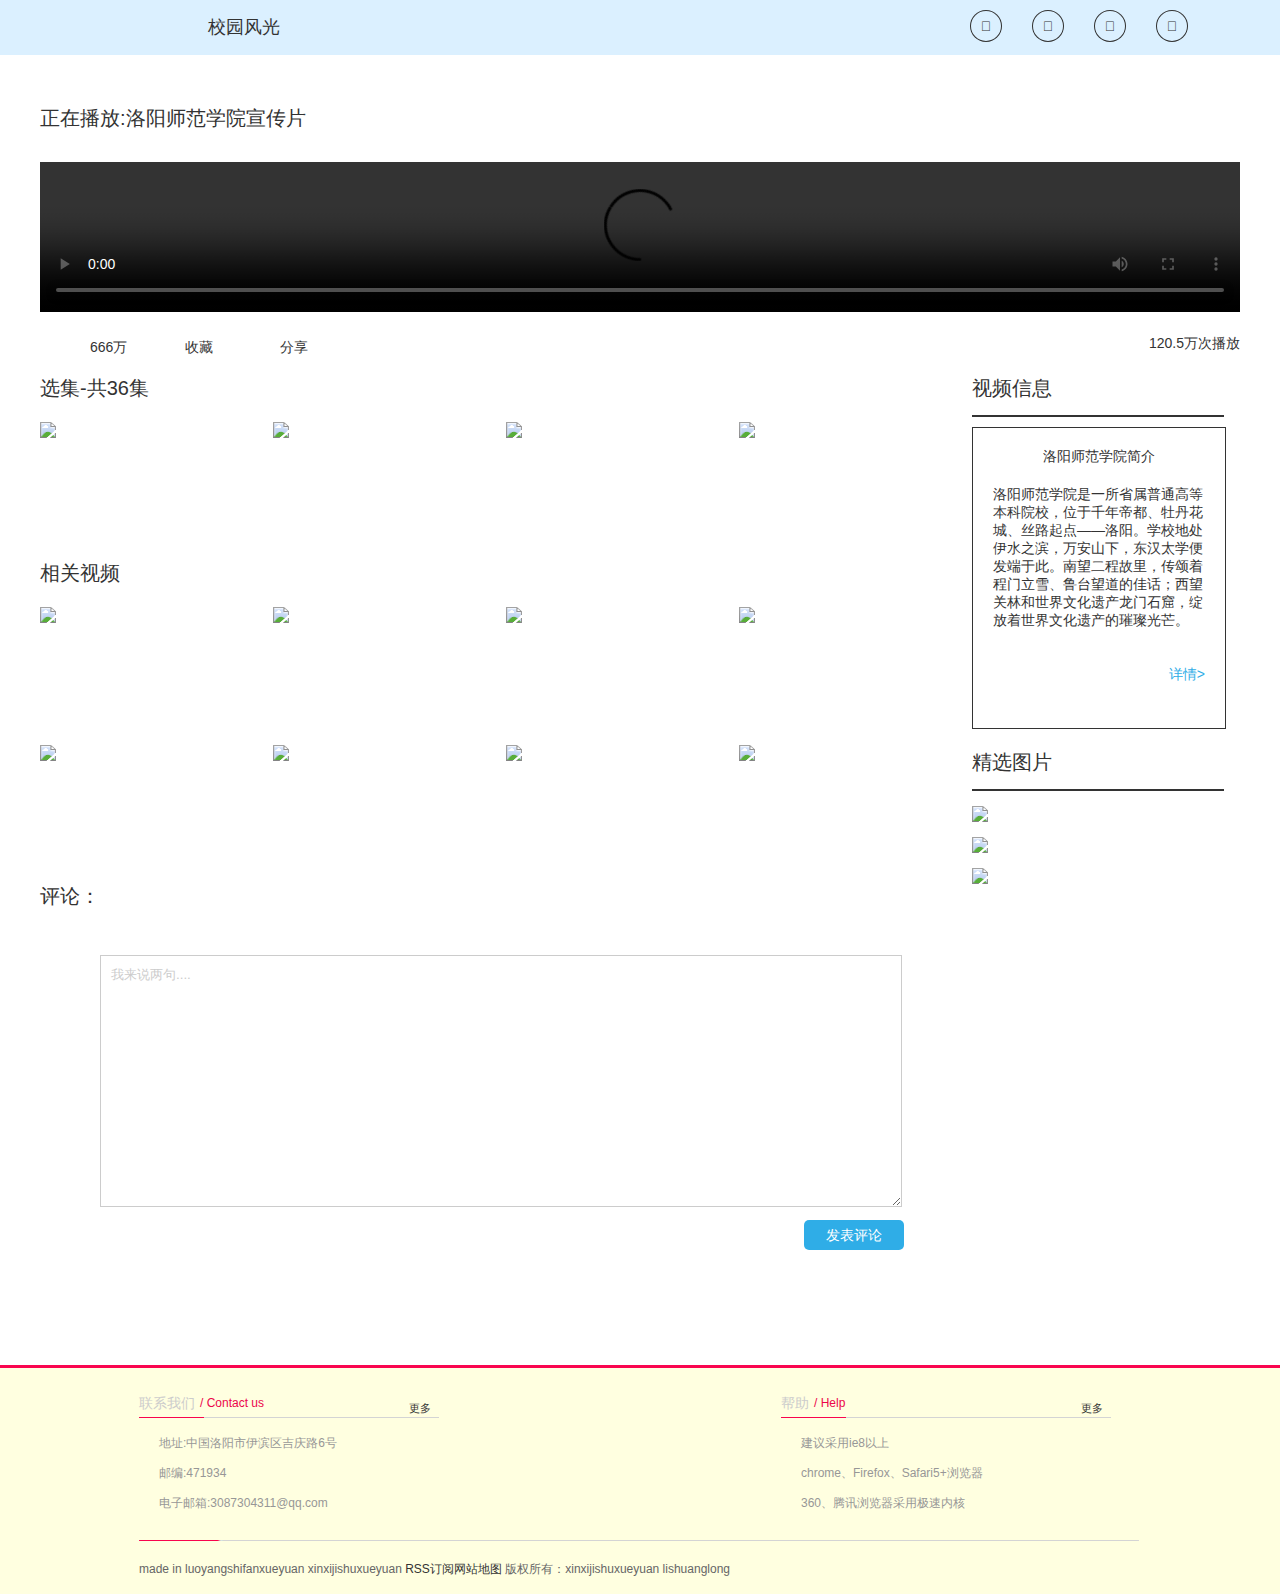
==== 校园风光.html @ c2f906f6 "Add files via upload" ====
<!doctype html>
<html>
<head>
<meta charset="utf-8">
<title>校园风光</title>
<link rel="stylesheet" type="text/css" href="Css/base.css">	
<link rel="stylesheet" type="text/css" href="Css/page.css">
<link rel="stylesheet" type="text/css" href="Css/校园风光.css">
</head>
<body>
<!--nav begin-->
<nav>
	<div class="nav_in">
		<ul>
			<li><a href="#"></a></li>		
			<li><a href="#">校园风光</a></li>
		</ul>
		<ol>
			<li>&#xe65e;</li>
			<li>&#xe608;</li>
			<li>&#xf012a;</li>
			<li>&#xe68e;</li>
		</ol>
	</div>
</nav>
<!--nav end-->
<!--content begin-->
<div class="content">
	<p>&nbsp</p>
	<p>正在播放:洛阳师范学院宣传片</p>
	<video src="video/洛师宣传片.mp4" controls></video>
	<a href="#">666万</a>
	<a href="#">收藏</a>
	<a href="#">分享</a>
	<h3>120.5万次播放</h3>
</div>
<div class="list">
	<div class="left">
		<div><p>选集-共36集</p>
		<a href="#"><img class="findIn" src="images/f1-1.jpg" ></a>
		<a href="#"><img src="images/f2-2.jpg" ></a>
		<a href="#"><img src="images/f3-3.jpg" ></a>
		<a href="#"><img src="images/f4-4.jpg" ></a></div>
		<p>相关视频</p>
		<div><a href="#"><img src="images/f1-1.jpg" ></a>
		<a href="#"><img src="images/f2-2.jpg" ></a>
		<a href="#"><img src="images/f3-3.jpg" ></a>
		<a href="#"><img src="images/f4-4.jpg" ></a>
		<a href="#"><img src="images/f1-1.jpg" ></a>
		<a href="#"><img src="images/f2-2.jpg" ></a>
		<a href="#"><img src="images/f3-3.jpg" ></a>
		<a href="#"><img src="images/f4-4.jpg" ></a></div>
		<p>评论：</p>
		
		<div class="last">
			<form action="#" method="post">
				<textarea cols="30" rows="10" >我来说两句....</textarea>
			</form>
			<span>发表评论</span>
		</div>
	</div>
	<div class="right">
		<p>视频信息</p>
		<section>
			<h3>洛阳师范学院简介</h3>
			<p>洛阳师范学院是一所省属普通高等本科院校，位于千年帝都、牡丹花城、丝路起点——洛阳。学校地处伊水之滨，万安山下，东汉太学便发端于此。南望二程故里，传颂着程门立雪、鲁台望道的佳话；西望关林和世界文化遗产龙门石窟，绽放着世界文化遗产的璀璨光芒。</p>
			<span>详情></span>
		</section>
		<a href="精选图片.html"><p>精选图片</p></a>
		<img src="images/f5.jpg" >
		<img src="images/f6.jpg" >
		<img src="images/f7.jpg" >
	</div>
</div>
<!--content end-->
<!----------------------Footer-------------------- -->
<div class="Footer wa">
	<ul class="footerInner width C pr">
		<li class="footerPart l">
		<span class="footerTitle l wa"><span class="l">联系我们</span><span class="en">/ Contact us</span><a class="r footShowMore" href="javascript:;">更多</a></span>
		<div class="footerContent l wa">
    		<p>地址:中国洛阳市伊滨区吉庆路6号</p>
    		<p>邮编:471934</p>
    		<p>电子邮箱:3087304311@qq.com</p>
		</div>
		</li>
		<li class="footerPart2 r">
		<span class="footerTitle l wa"><span class="l">帮助</span><span class="en">/ Help</span><a class="r footShowMore" href="javascript:;">更多</a></span>
		<div class="footerContent l wa">
    		<p>建议采用ie8以上</p>
    		<p>chrome、Firefox、Safari5+浏览器</p>
    		<p>360、腾讯浏览器采用极速内核</p>
		</div>
		</li>
	</ul>
	<div class="ofh mt30 width pt20">
		<img src="Images/copyrightline.jpg" width="1000" height="1"/>
	</div>
	<div class="copyright width C ptb10">
		<span class="l"> 
		<p>made in luoyangshifanxueyuan xinxijishuxueyuan
		<a href="javascript:;" target="_blank">RSS订阅</a><a href="javascript:;" target="_blank">网站地图</a>
			版权所有：xinxijishuxueyuan lishuanglong</p>
		</span>
	</div>
</div>
</body>
</html>
---- Css/base.css ----
/*-----------------------------Public--------------------------------*/
body { background: #FFF; background: url(../Images/bg_index.jpg) #fff center; }
body, div, dl, dt, dd, ul, ol, li, h1, h2, h3, h4, h5, h6, pre, form, fieldset, input, textarea, p, blockquote, th, td { padding: 0; margin: 0; font-family: Microsoft YaHei, Arial; }
#fwryh * { font-family: Microsoft YaHei; }
fieldset, img { border: 0; }
address, caption, cite, code, dfn, em, strong, th, var { font-weight: normal; font-style: normal; }
ol, ul { list-style: none; }
caption, th { text-align: left; }
h1, h2, h3, h4, h5, h6 { font-weight: normal; font-size: 100%; }
q:before, q:after { content: ''; }
abbr, acronym { border: 0; }
:focus { outline: 0; }
ins { text-decoration: none; }
del { text-decoration: line-through; }
.ofh { overflow: hidden; }
.m { margin: 0 auto; }
.mt10 { margin-top: 10px }
.mt15 { margin: 15px auto 0 auto; }
.mt20 { margin: 20px auto 0 auto; }
.mt30 { margin: 30px auto 0 auto; }
.mtb10 { margin: 10px auto; }
.mtb15 { margin: 15px auto; }
.mtb20 { margin: 20px auto; }
.mtb30 { margin: 30px auto; }
.ml10 { margin: 0 auto 0 10px; _margin: 0 auto 0 5px; }
.ml20 { margin: 0 auto 0 20px; _margin: 0 auto 0 10px; }
.ml30 { margin: 0 auto 0 30px; _margin: 0 auto 0 15px; }
.mr10 { margin: 0 10px 0 auto; _margin: 0 5px 0 auto; }
.mr20 { margin: 0 20px 0 auto; _margin: 0 10px 0 auto; }
.mr30 { margin: 0 30px 0 auto; _margin: 0 15px 0 auto; }
.pt10 { padding-top: 10px; }
.pt15 { padding-top: 15px; }
.pt0 { padding-top: 0px; }
.pt30 { padding-top: 30px; }
.pr10 { padding-right: 10px; }
.pr15 { padding-right: 15px; }
.pr20 { padding-right: 20px; }
.pr30 { padding-right: 30px; }
.pb10 { padding-bottom: 10px; }
.pb15 { padding-bottom: 15px; }
.pb20 { padding-bottom: 20px; }
.pb30 { padding-bottom: 30px; }
.pl10 { padding-left: 10px; }
.pl15 { padding-left: 15px; }
.pl20 { padding-left: 20px; }
.pl30 { padding-left: 30px; }
.mlr25 { margin: 0 25px; _margin: 0 12px; }
.ms1225 { margin: 12px 25px; _margin: 12px 12px; }
.ptb10 { padding: 10px 0; }
.mtb12 { margin: 12px 0; }
.width { width: 1002px; margin: 0 auto; }
.wa { width: 100%; }
.wh { width: 50%; }
.hh { height: 50%; }
.w30 { width: 30%; }
.w70 { width: 70%; }
.w90 { width: 90%; }
.f9 { font-size: 9pt; }
.f10 { font-size: 10pt; }
.f11 { font-size: 11pt; }
.f34 { font-size: 34px; }
.i { font-style: italic; }
.b { font-weight: bold; }
.lh20 { line-height: 20px; }
.lh25 { line-height: 25px; }
.lh30 { line-height: 30px; }
.tid20 { text-indent: 20px; }
.tac { text-align: center; }
.tal { text-align: left; }
.tar { text-align: right; }
.z_-1 { z-index: -1; }
.z_1 { z-index: 1; }
.z_2 { z-index: 2; }
.z_3 { z-index: 3; }
.pa { position: absolute; }
.pr { position: relative; }
.dn { display: none; }
.db { display: block; }
.l { float: left; }
.r { float: right; }
.c { clear: both; }
.C:before, .C:after { content: "."; display: block; height: 0; visibility: hidden; }
.C:after { clear: both; }
.C { zoom: 1; }
a { text-decoration: none; color: #888; }
a:hover { text-decoration: none; }
a img { border: none; }
.r0 { right: 0; }
.l0 { left: 0; }
.b0 { bottom: 0; }
.cp { cursor: pointer; }
#hovered { background: #EC054B; color: #fff; }
/*-----------------------------Header--------------------------------*/
.Logo { width: 170px; height: 185px; left: 0; top: 0; }
.Header { position: absolute; top: 20px; left: 0; z-index: 4; text-align: center; }
.Nav { width: 780px; height: 40px; line-height: 40px; margin-top: 40px; z-index: 100; position: relative; }
.Nav li, .Nav a { width: 78px; height: 40px; float: left; text-align: center; font-size: 14px; background: #fff; }
.Nav li > a:hover { background: #FE4C40; color: #fff; }
.subMenu { width: 780px; height: 0; background: #f3f3f3; position: absolute; left: 0; top: 40px; overflow: hidden; z-index: 1000; }
.subMenu li, .subMenu a { width: 200px; height: 30px; line-height: 30px; text-align: center; float: left; }
.subMenu a { background: url(../Images/navdemo.jpg) 0 0; }
#navBottom { width: 780px; height: 57px; position: absolute; top: 35px; left: 0; background: none; }
.navPart1 { width: 200px; height: 160px; padding: 20px; }
.navPart1 span { float: left; margin-top: 10px; }
.navPart2 { width: 280px; height: 160px; padding: 20px; }
.navPart2EnTitle { font-size: 9pt; float: left; width: 100%; }
.navPart2CnTitle { font-size: 14pt; float: left; width: 100%; }
.navPart2Desc { font-size:  9pt; text-indent:2em; color: #a9a9a9; float: left; line-height: 20px; text-align: left; width: 100%; }
.navPart3 { width: 200px; height: 160px; background: red; margin-top: 20px; }
.navPart4 { width: 420px; padding: 20px; padding-right: 100px; }
.navPart4 span { margin-top: 10px; }
/*-----------------------------Footer--------------------------------*/
.Footer{ background-color:#FFFFE0; border-top: 3px solid #F9054F; padding-top: 20px; overflow: hidden; }
.footerTitleLine { margin: 10px 0 20px 0; }
.footerPart { width: 300px; }
.footerPart2 { width: 330px; margin: 0 30px; }
.footerContent { color: #979797; font-size: 9pt; text-indent: 20px; margin: 10px 0; line-height: 30px; }
.footerTitle { color: #ccc; height: 30px; line-height: 30px; background: url(../Images/footerline.jpg) no-repeat left bottom; }
.footerTitle span.l { margin-right: 5px; _margin-right: 2px; display: inline-block; }
.footerContent span { line-height: 30px; cursor: pointer; }
.footerContent span.l { width: 80%; text-indent: 0; overflow: hidden; width: 220px; height: 30px; }
.footerContent span.r { width: 20%; text-indent: 0; width: 68px; overflow: hidden; }
.footerContent li { height: 30px; }
.copyright { color: #666; font-size: 9pt; line-height: 30px; height: 30px; }
.gotoTop { right: 10%; z-index: 10000; width: 58px; height: 58px; visibility: hidden; cursor: pointer; _display: none }
.en { font-size: 9pt; color: #ec054b; display: inline-block; float: left }
.footShowMore { font-size: 11px; line-height: 40px; width: 30px; display: inline-block }
.footShowMore:hover { color: #ec054b }
.idx_name, .idx_email, .idx_phone { width: 298px; margin-top: 10px; float: left; height: 35px; border: 1px solid #efefef; background: #ec054b; text-indent: 80px; color: #ededed; line-height: 35px; }
.idx_youWant { width: 200px; margin-top: 10px; float: left; height: 76px; border: 1px solid #efefef; background: #ec054b; color: #ededed; text-indent: 20px; }
.idx_submit { width: 78px; height: 78px; margin-top: 10px; background: #ec054b; border: 1px solid #efefef; color: #ededed; cursor: pointer; background: url(../Images/bottomorderbutton.jpg) center; }
.idx_name { background: url(../Images/bottomordername.jpg) #EC054B no-repeat left top; }
.idx_email { background: url(../Images/bottomordermail.jpg) #EC054B no-repeat left top; }
.idx_phone { background: url(../Images/bottomorderphone.jpg) #EC054B no-repeat left top; }
#bdshare { line-height: 13px; }
/*-----------------------------Banner--------------------------------*/
.banner { height: 300px; width: 100%; }
/*.banner_01_01 { background: #d5432a; }
.banner_01_01 img { margin-left: 120px; margin-left: 60px; }
.banner_01_02 { background: #e27a9d; }
.banner_01_02 img { margin-left: 50px; margin-left: 25px; margin-top: 80px; }
.banner_01_03 { background: #fff; }
.banner_01_03 img { margin-left: 120px; margin-left: 60px; margin-top: 80px; }
.banner_02_01 { background: #fde6ba; }
.banner_02_01 img { margin-left: 200px; margin-left: 100px; }
.banner_02_02 { background: #3b2a0a; }
.banner_02_02 img { margin-left: 200px; margin-left: 100px; }
.banner_02_03 { background: #fdebbd; }
.banner_02_03 img { margin-left: 140px; margin-left: 70px; margin-top: 40px }
.banner_03_01 { background: #94c2dc; }
.banner_03_01 img, .banner_03_02 img { margin-left: 80px; margin-left: 40px; margin-top: 80px; }
.banner_03_02 { background: #d4bab9; }
.banner_04_01 { background: #fff; }
.banner_04_01 img { margin-left: 80px; margin-left: 40px }
.banner_04_02 { background: #161616; }
.banner_04_02 img { margin-left: 100px; margin-left: 50px; }
.banner_04_03 { background: #fff; }
.banner_04_03 img { margin-left: 140px; margin-left: 70px; margin-top: 30px; }
.banner_04_04 { background: #000; }
.banner_04_05 { background: #a15f7a; }
.banner_04_05 img { margin-left: 100px; margin-left: 50px; }
.banner_04_06 { background: #829d7e; }
.banner_04_06 img { margin-left: 100px; margin-left: 50px; }
.banner_05_01 { background: #41291c; }
.banner_05_02 { background: #ff766c; }
.banner_05_02 img { margin-left: 80px; margin-left: 40px; margin-top: 40px; }
.banner_05_03 { background: #027280; }
.banner_05_04 { background: #d45371; }
.banner_06_01 { background: #fff; }
.banner_06_02 { background: #abc1d9; }
.banner_06_02 img { margin-left: 120px; margin-left: 60px; margin-top: 60px; }
.banner_06_03 { background: #d8d8d8; }
.banner_06_03 img { margin-left: 100px; margin-left: 50px; }
.banner_06_04 { background: #f6eee3; }
.banner_06_04 img { margin-left: 80px; margin-left: 40px; }
.banner_07_01 { background: #f2f2f2; }
.banner_07_02 { background: #bba888; }
.banner_07_02 img { margin-left: 100px; margin-left: 50px; }
.banner_07_03 { background: #ffffcb; }
.banner_07_03 img { margin-left: 80px; margin-left: 40px; }
.banner_07_04 { background: #fff; }
.banner_07_05 { background: #fecccb; }
.banner_08_01 { background: #ee86a1; }
.banner_08_02 { background: #2fb9bb; }
.banner_08_03 { background: #fff; }
.banner_08_03 img { margin-left: 80px; margin-left: 40px; }
.banner_08_04 { background: #fcaf5d; }
.banner_09_01 { background: #000; }
.banner_09_01 img { margin-left: 80px; margin-left: 40px; }*/
.bannerInner { height: 300px; }
/*-----------------------------Tags--------------------------------*/
.topTag { width: 100px; height: 30px; line-height: 30px; text-align: center; position: absolute; left: 0; top: 0; color: #fff; z-index: 100; }
.ttstyle1 { background: #F0674C; }
.ttstyle2 { background: #FA7FA2; }
.info_next { background: #e5e5e5; width: 40%; text-align: center; margin-top: 30px; cursor: pointer; }
.info_next a { color: #EC054B }
/*--home product show--*/
.index_pro_container { width: 1002px; margin: 0 auto; position: relative; }
.index_pro_wrap { width: 1002px; float: left; position: relative; }
.index_pro_wrap li, .vice_pro_wrap li { position: relative; float: left; width: 320px; height: 218px; display: block; margin: 10px 0; cursor: pointer; }
.vice_pro_wrap li { margin: 10px 29px; margin: 10px 14px; }
.index_pro_img { overflow: hidden; position: relative; width: 320px; height: 180px; display: block; }
.index_pro_ally { width: 88px; height: 116px; position: absolute; bottom: -44px; left: 0; }
.index_pro_date { height: 72px; width: 72px; float: left; background: #EC054B; visibility: hidden }
.index_pro_amplify { width: 44px; height: 44px; float: left; background: #EC054B }
.index_pro_link { width: 44px; height: 44px; background: #EC054B; float: left; }
.index_pro_name { height: 38px; display: block; width: 100%; }
.index_pro_name_prefix { width: 38px; height: 38px; float: left }
.index_pro_name_content { display: inline-block; zoom: 1; *display:inline;
float: left; background: #e6e6e6; width: 282px; height: 38px; color: #fff; line-height: 38px; text-indent: 20px; }
.index_pro_desc { display: none; height: 0px; width: 300px; overflow: hidden; background: #fff; font-size: 9pt; color: #000; text-indent: 20px; line-height: 20px; padding: 10px; overflow: hidden; }
#mlr20 { margin: 10px 20px; }
.cf { clear: both; width: 0; height: 0; }
#index_pro_inner { position: absolute; z-index: 10; left: -15px; top: -15px; width: 320px; height: 320px; background: #EC054B; padding: 15px; }
.vice_pro_container { width: 758px; margin: 0 auto; }
.vice_pro_wrap { width: 758px; }
.index_pro_amplify { background: url(../Images/bg_product_show_2.gif) -44px 0 }
.index_pro_amplify:hover { background: url(../Images/bg_product_show_2.gif) -44px -88px }
.index_pro_link { background: url(../Images/bg_product_show_2.gif) 0 0 }
.index_pro_link:hover { background: url(../Images/bg_product_show_2.gif) 0 -88px }
.index_pro_name_prefix { background: url(../Images/home_icon_czxixi2014.png) 0 -146px }
.index_pro_name_content a { color: #999 }
.index_pro_container ul li .ad_txt{}
.index_pro_container ul li p { display: none; width: 260px; height: 180px; position: absolute; z-index: 1; font-size: 12px; text-align: left; padding:20px 30px; background: #ec054b; color: #eaeaea; left: 0; bottom: 0; font-family:"宋体", "黑体"; line-height:20px; overflow:hidden; }
.index_pro_container ul li p strong { display: block; font: bold 14px/30px Microsoft YaHei; color: #fff; margin-top: 10px }
.index_pro_container ul li p a { display: inline-block; zoom: 1; *display:inline;
font-weight: bold; height: 30px; line-height: 30px; padding: 0 8px; margin-top: 8px; color:#fff; }
.index_pro_container ul li p a.openurl { width: 23px; height: 23px; padding: 0; background: url(../Images/ico_website.png) no-repeat; overflow: hidden; text-indent: -9999px; position: absolute; bottom: 5px; right: 5px; }
.index_pro_container ul li p a.openurl:hover { background-position: 0 -23px }
---- Css/page.css ----
/*-----------------------------Common--------------------------------*/
.sonBanner { width: 100%; height: 550px; border-bottom: 3px solid #EC054B; overflow:hidden; }
.wrapper {  position: relative; z-index: 1; }
.wrapperLeft {  width: 758px; padding: 20px; border: 1px solid #d6d6d6; margin-bottom: 20px; background: #f9f9f9; margin-top: 40px; }
.wrappercenter {  width: 950px; padding: 20px; border: 1px solid #d6d6d6; margin-bottom: 20px; background: #f9f9f9; margin-top: 40px; }
.wrapperLeft strong, .wrapperLeft h1, .wrapperLeft h2, .wrapperLeft h3, .wrapperLeft h4 { padding: 2px 0 5px 0; font-weight: bold; font-family: "微软雅黑", "宋体"; }
.wrapperLeft div { font-size: 12px; line-height: 30px; }
.wrapperLeft p, .wrapperLeft span, .wrapperLeft div, .wrapperLeft table tr, .wrapperLeft table td { font-family: '宋体'; font-size: 12px; }
.wrapperRight { width: 202px; overflow:hidden; }
.contactBox { width: 203px; height: 203px; background: url(../Images/rightbox.jpg) center no-repeat; display: none; margin-top: -400px; border-right: 1px solid #d6d6d6; }
.contactBox a { width: 100px; height: 100px; float: left; }
/*------------------------------ShowPath------------------------------*/
.showPath { background: url(../Images/pathdesc.jpg) repeat-x center; height: 50px; line-height: 50px; overflow: hidden; margin-top: 40px; position: relative; z-index: 13 }
.showPathInner { background: #fff; display: inline-block; padding: 0 10px; }
.showPath1 { color: #ededed; font-size: 11pt; }
.showPath1 a{ color: #ededed; font-size: 11pt; }
.showPath2 { color: #EC054B; font-size: 15pt; font-weight: 200; line-height: 40px; height: 40px; }
.showPath3 { color: #ededed; font-size: 9pt; }
.showPath4 { color: #EC054B; font-size: 15pt; font-weight: 200; line-height: 40px; height: 40px; }
.showPath2 a{ color: #EC054B; font-size: 15pt; font-weight: 200;  line-height: 40px; height: 40px; }
.showPath3 a{ color: #ededed; font-size: 9pt; }
.showPath4 a{ color: #EC054B; font-size: 15pt; font-weight: 200; line-height: 40px; height: 40px; }
/*over deletable*/
.mbx { height: 60px; right: 0; position: absolute; top: 150px; }
.mbxContent { height: 60px; color: #fff; line-height: 60px;  z-index: 2; width: 0; overflow: hidden; }
.showPath1, .showPath2 { z-index: 2; }
.mbxCorner { width: 60px; height: 60px; cursor: pointer; }
.mbx2 { height: 40px; right: 0; position: absolute; top: 235px; }
.mbxContent2 { height: 40px; line-height: 40px; z-index: 2; width: 0; overflow: hidden; }
.mbxCorner2 { width: 21px; height: 40px; cursor: pointer; line-height: 40px; }
.mbxMk { height: 100%; background: black; z-index: -1; position: absolute; top: 0; }
.mbxMk2 { height: 100%; background: black; position: absolute; z-index: -1; top: 0; text-indent:30px; }
#rightTitle { height: 70px; margin-top: 40px; float: left; width: 201px; line-height: 70px; font-size: 20pt; border-top: 1px solid #EC054B; border-right: 1px solid #EC054B; text-align: center; background: #EC054B; color: #fff; }
.rightItemLi { border-bottom: 1px solid #d6d6d6; background: #f6f6f6; overflow: hidden; }
.rightItemA { height: 50px; width: 93%; line-height: 50px; text-align: left; margin: 0 auto; float: right; border-right: 1px solid #d6d6d6; }
#ItemHovered { background: #f9f9f9; margin-left: -1px; width: 203px; }
#ItemHovered a { color: #EC054B; }
.dnRightItem { top: 0; left: -203px; background: #EC054B; width: 202px; height: 50px; }
.dnRightItem .rightItemA { color: #fff; }
#rightContactUs { width: 202px; height: 202px; background: #EFEFEF; float: left; border: 1px solid #d6d6d6; border-left: none; margin: 0 0 0 -1px; }
/*------------------------------ProductShow------------------------------*/
.w200 { width: 200px; }
.wrapperInner { width: 760px; }
/*.wrapperInner li { width: 220px; display: none; border: 1px solid #DBDAD9; background: #fff; position: relative; padding-bottom: 20px; cursor: pointer; margin-bottom: 20px; }*/
/*.wrapperInner img { display: block; }
*/.pName { padding: 0 10px; border-top: 1px solid #F5F2F2; height: 30px; width: 200px; font-size: 11pt; line-height: 30px; background: #FAFAFA; }
.pDesc { width: 200px; line-height: 20px; font-size: 9pt; background: #FAFAFA; padding: 10px; }
.showSec { height: 0; line-height: 30px; width: 80%; }
.showSec a { font-size: 9pt; color: #cecece; text-indent: 20px; }
/*------------------------------Contact------------------------------*/
.bgw{background:#fff;}
.contactLeft .sp { font-size: 13pt; color: #EC054B; font-weight: 200; background: none; margin: 0; text-indent: 20px; padding-top:10px; }
.contactLeft li { color: #666; font-size: 9pt; line-height: 30px; cursor: pointer; }
.contactLeft, .contactRight { height: 480px; z-index: 13; position: relative; width: 451px; overflow: hidden; text-indent: 0; }
.contactUsWay { position: relative; z-index: 13; width: 900px; padding: 0 50px; }
.contactLeft { margin-left: -1000px; padding: 0 30px 0 20px; }
.contactRight { text-align: center; margin-right: -1000px; padding: 0 20px 0 30px; }
.contactLeft li { float: left; width:100%; background: #fff; color: #666; margin-top: 10px; text-indent: 20px; }
.name { background: url(../Images/contact_name.jpg) #fff left no-repeat; }
.email { background: url(../Images/contact_email.jpg) #fff left no-repeat; }
.phone { background: url(../Images/contact_tel.jpg) #fff left no-repeat; }
.name, .email, .phone { width: 292px; height: 50px; line-height: 50px; text-indent: 90px; margin-top: 10px; border: 2px solid #cecece; color: #d6d6d6; overflow: hidden; float: left; margin-right: 4px; _margin-right: 2px; }
.youWant { width: 675px; height: 150px; margin-top: 20px; border: 2px solid #cecece; font-size: 14pt; padding: 10px; }
.submit { width:170px; height: 170px; float:right;cursor: pointer; margin-top:20px; }
#allmap { width: 100%; position: absolute; height: 920px; z-index: 1; left: 0; }
#l-map { height: 1000px; width: 78%; float: left; border-right: 2px solid #bcbcbc; }
#r-result { height: 1000px; width: 20%; float: left; }
.contactUsWrapper { z-index: 9; position: relative; height: 920px; }
.bgw { background: #fff; }
.contactBelow { background: #fff; width: 1002px; height: 920px; z-index: 11; left: 0; top: 0; }
.contactWX, .contact2WM { width: 150px; height: 150px; background: red; margin-left: 20px; _margin-left: 10px; float: left }
/*------------------------------News------------------------------*/
.news li { height: 120px; width: 740px; display: block; padding: 10px; }
.newsPic { width: 200px; height: 120px; background: red; float: left; }
.newRight { width: 510px; height: 80px; }
.newsTitle { font-size: 18px; color: #0A0A0A; }
.newsDate { font-size: 9pt; margin-top: 4px; color: #2E2E2E; line-height: 22px; }
.newsDesc { font-size: 9pt; margin-top: 4px; color: #4F4F4F; line-height: 22px; }
.newsLink { color: #626262; text-decoration: underline; line-height: 22px; }
.List_page { text-align: center; margin: 10px 0; }
.List_page a { margin: 0px 1px; padding: 4px 6px; border: 1px solid #F9054F; color: #F9054F; background: #fff; }
.List_page span { background: #F9054F; color: #fff; margin: 0px 1px; padding: 4px 6px; border: 1px solid #F9054F; }
/*------------------------------Contact------------------------------*/
/*商业摄影*/
.shangyesheying_list_photo { margin: 0; padding: 0; width: 678px; overflow: hidden; }
.shangyesheying_list_photo dt { height: 190px; float: left; text-align: center; margin: 0 0 15px 0; overflow: hidden; width: 33.3%; }
.shangyesheying_list_photo dt img { border: 1px solid #efefef; padding: 2px; }
.shangyesheying_list_photo dt div { padding: 6px 0; }
.shangyesheying_list_photo a { color: #333; }
.shangyesheying_list_photo a:hover { color: #f60; }
#pbOverlay, #pbImage, #pbBottom, #pbCloseBtn { position: fixed; z-index: 9999; }
#pbOverlay { left: 0; top: 0; width: 100%; height: 100%; background: #000; cursor: pointer; }
#pbCloseBtn { top: 0; right: 0; display: block; width: 50px; height: 50px; background: url(../Images/closebutton.png) no-repeat top left; }
.pbLoading { background: #000 url(../Images/loading.gif) no-repeat center !important; }
#pbImage { border: none; background: #000 no-repeat; -moz-box-shadow: 0 0 40px #000; -webkit-box-shadow: 0 0 40px #000; box-shadow: 0 0 40px #000; cursor: move; }
#pbBottom { font-family: Verdana, Arial, Geneva, Helvetica, sans-serif; font-size: 10px; text-align: center; color: #EEE; line-height: 1.4em; left: 50%; bottom: 10px; width: 400px; margin-left: -200px; /* half the width */ }
.info_title { text-align: center; font-size: 18px; font-weight: normal; height: 40px; line-height: 20px; }
/*------------------------------lightbox------------------------------*/
#pbCaption { font-weight: bold; padding: 4px; display: inline-block; *display: inline;
background-color: rgba(0,0,0,0.7); filter:progid:DXImageTransform.Microsoft.Gradient(GradientType=0, StartColorStr=#B0000000, EndColorStr=#B0000000);
zoom: 1; }
#pbNav { display: block; width: 200px; height: 65px; margin: auto; margin-top: 5px; }
#pbPrevBtn, #pbNextBtn, #pbZoomBtn { display: inline-block; width: 70px; height: 65px; outline: none; text-indent: -9000px; background: url(../Images/navbtns.png) no-repeat; }
#pbPrevBtn { background-position: -70px 0; float: left; }
#pbPrevBtn.pbgreyed { background-position: 0 0; }
#pbNextBtn { background-position: -320px 0; float: right; }
#pbNextBtn.pbgreyed { background-position: -390px; }
#pbZoomBtn { width: 60px; background-position: -140px 0; float: left; }
#pbZoomBtn.pbgreyed { background-position: -200px 0; }
#pbZoomBtn.pbzoomed { background-position: -260px 0; }
/*------------------------------about------------------------------*/
.process { position: relative; line-height: 18px; width: 880px; height: 80px; background: url(../Images/services_bg.gif) no-repeat left top; padding-bottom: 10px; padding-top: 80px; margin: 40px auto 0; }
.closeToUs a{width:242px; height:155px; float:left; margin:10px 10px 0 0;_margin-right:5px;}
#mr0{margin-right:0;}
---- Css/校园风光.css ----
body, ul, li, ol, dl, dd, dt, p, h1, h2, h3, h4, h5, h6, form, img {margin:0;padding:0;border:0;list-style: none;}
body{font-family:"微软雅黑",Arial, Helvetica, sans-serif; font-size:14px;background: #fff;}

a{color:#333;text-decoration: none;}
input,textarea{outline: none;}
 @font-face {
	font-family: 'freshskin';
    src:url('../fonts/iconfont.ttf');
}  
.con .right li a{color:#fff;}
nav{
	width:100%;
	height:55px;
	background:rgba(135,206,255,0.3);
}
nav .nav_in{
	width:1200px;
	margin:0 auto;
}
nav ul{
	float: left;
}
nav ul li{
	float: left;
	margin-right: 50px;
	font-size: 18px;
	height:55px;
	line-height: 55px;
}
nav ul li:first-child a{
	display:inline-block;
	height:55px;
	width:118px;
	}

nav ol{
	float: right;
	width:300px;
	height: 55px;
	font-family: "freshskin";
}
nav ol li{
	float: left;
	width:32px;
	height:32px;
	line-height: 32px;
	text-align: center;
	color:#333;
	box-shadow: 0 0 0 1px #333 inset;
	transition:box-shadow 0.5s ease 0s; 
	border-radius: 16px; 
	margin:10px 0 0 30px;
	cursor: pointer;
}
nav .nav_in ol li:hover{
	box-shadow: 0 0 0 16px #fff inset; 
	color:#333;
}
.content{
	color:#333;
	width:1200px;
	margin:0 auto 20px;
}
.content p:first-child{
	font-size: 16px;
	line-height: 50px;
}
.content p{
	font-size: 20px;
}
.content video{
	width:1200px;
	margin:30px 0 20px 0;
}
.content a{
	float: left;
	width:45px;
	height:24px;
	line-height: 24px;
	color:#333;
	padding-left: 30px;
	margin-left: 20px;
	background: url(../images/pic05.png) no-repeat left center;
}
.content a:nth-of-type(2){background: url(../images/pic06.png) no-repeat left center;}
.content a:nth-of-type(3){background: url(../images/pic07.png) no-repeat left center;}
.content h3{
	float: right;
	font-weight: normal;
}
.list{
	width:1200px;
	margin:0 auto;
	padding-top: 20px;
}
.list .left{
	float: left;
	width:932px;
	height:990px;

}
.list .left p{
	font-size: 20px;
	color:#333;
	margin-bottom: 20px;
}
.list .left a{
	width:218px;
	height:123px;
	float: left;
	margin:0 15px 15px 0;
	overflow: hidden;
	background: url(../images/f1.jpg);

}
.list .left a:nth-of-type(2),.list .left a:nth-of-type(6),.list .left a:nth-of-type(10){background: url(../images/f2.jpg);}
.list .left a:nth-of-type(3),.list .left a:nth-of-type(7),.list .left a:nth-of-type(11){background: url(../images/f3.jpg);}
.list .left a:nth-of-type(4),.list .left a:nth-of-type(8),.list .left a:nth-of-type(12){background: url(../images/f4.jpg);}


@-webkit-keyframes 'findIn'{
	0%{-webkit-transform:rotate(-360deg);}
	100%{-webkit-transform:none;}

}
.list .left a img:hover{
	
	display: block;
	-webkit-animation:findIn 1s 1;
	opacity: 0;
	transition:all 0.5s ease-in 0s;
}

.list .left .last{
	width:860px;
	background: #fff;
	height:350px;
	padding:25px 0 0 60px;
}
.list .left .last textarea{
	width:790px;
	height:240px;
	padding:10px 0 0 10px;
	border:1px solid #ccc;
	color:#ccc;
}
.list .left .last span{
	float: right;
	margin:10px 56px 0 0;
	width:100px;
	height:30px;
	line-height: 30px;
	text-align: center;
	color:#fff;
	background: #2fade7;
	border-radius: 5px;
	resize:none;
}
.list .right{
	float: left;
	width:252px;
	height:990px;

}
.list .right p{
	font-size: 20px;
	color:#333;
	height: 40px;
	border-bottom: 2px solid #333;
}
.list .right section{
	margin :10px 0 20px 0;
	width:252px;
	height:280px;
	padding-top: 20px;
	background: #fff;
	text-align: center;
	color:#333;
	border: 1px solid;
}
.list .right section p{
	font-size: 14px;
	border:none;
	text-align: left;
	height: 180px;
	padding:20px 20px 0 20px;
}
.list .right section span{
	color:#2fade7;
	float: right;
	margin-right: 20px;
}
.list .right img{
	display: block;
	margin-top: 15px;
}
footer{
	width:100%;
	height:127px;
	margin-top:20px;
	background: #0a2536; 
	color:#fff;
	text-align: center;
	clear: both;
}
footer .foot{
	width:1200px;
	height:127px;
	margin:0 auto;
	position: relative;
}
footer span{
	width:58px;
	height:32px;
	line-height: 43px;
	text-align: center;
	color:#fff;
	position: absolute;
	top:-31px;
	left:600px;
	margin-left:-29px;
	background:url(../images/sanjiao.png);
}
footer p{line-height:127px;}
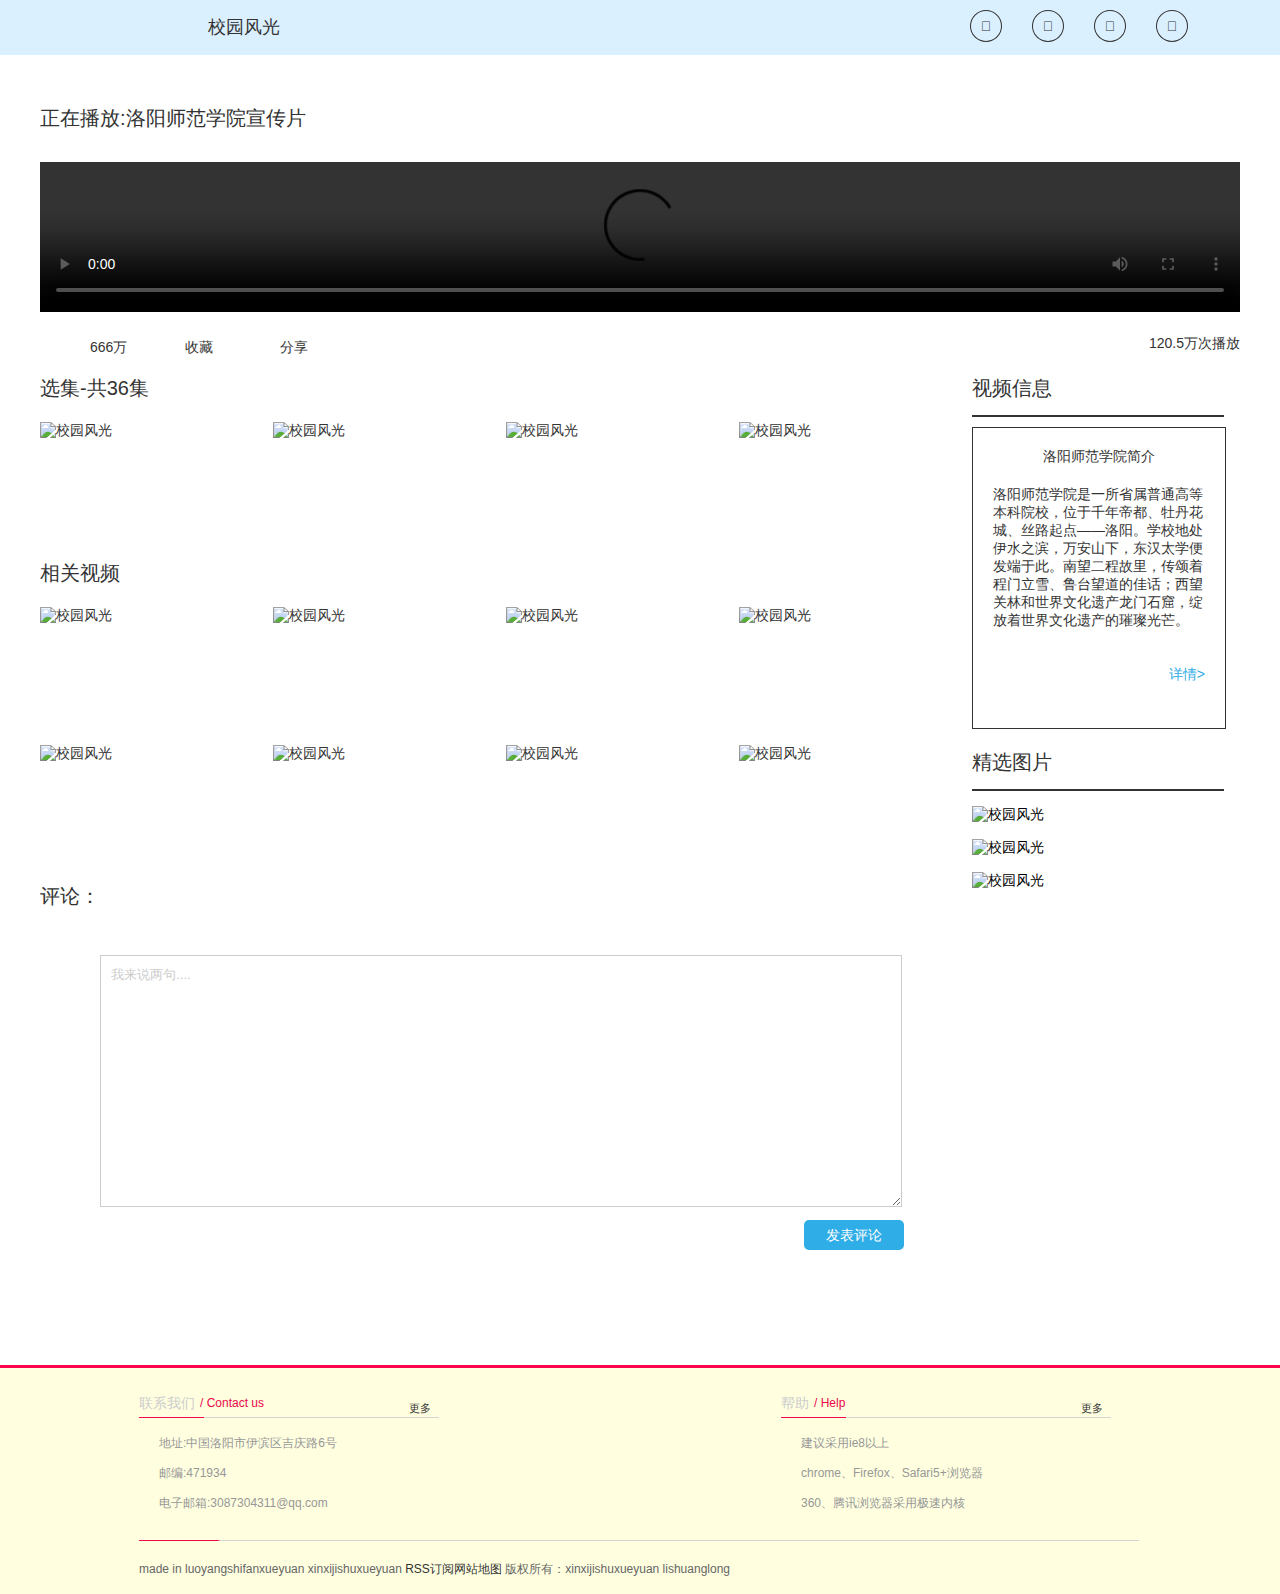
==== commit 4d33abdc: "Update 校园风光.html" ====
--- a/校园风光.html
+++ b/校园风光.html
@@ -37,19 +37,19 @@
 <div class="list">
 	<div class="left">
 		<div><p>选集-共36集</p>
-		<a href="#"><img class="findIn" src="images/f1-1.jpg" ></a>
-		<a href="#"><img src="images/f2-2.jpg" ></a>
-		<a href="#"><img src="images/f3-3.jpg" ></a>
-		<a href="#"><img src="images/f4-4.jpg" ></a></div>
+		<a href="#"><img class="findIn" src="images/f1-1.jpg"  alt="校园风光"></a>
+		<a href="#"><img src="images/f2-2.jpg"  alt="校园风光"></a>
+		<a href="#"><img src="images/f3-3.jpg"  alt="校园风光"></a>
+		<a href="#"><img src="images/f4-4.jpg"  alt="校园风光"></a></div>
 		<p>相关视频</p>
-		<div><a href="#"><img src="images/f1-1.jpg" ></a>
-		<a href="#"><img src="images/f2-2.jpg" ></a>
-		<a href="#"><img src="images/f3-3.jpg" ></a>
-		<a href="#"><img src="images/f4-4.jpg" ></a>
-		<a href="#"><img src="images/f1-1.jpg" ></a>
-		<a href="#"><img src="images/f2-2.jpg" ></a>
-		<a href="#"><img src="images/f3-3.jpg" ></a>
-		<a href="#"><img src="images/f4-4.jpg" ></a></div>
+		<div><a href="#"><img src="images/f1-1.jpg"  alt="校园风光"></a>
+		<a href="#"><img src="images/f2-2.jpg"  alt="校园风光"></a>
+		<a href="#"><img src="images/f3-3.jpg"  alt="校园风光"></a>
+		<a href="#"><img src="images/f4-4.jpg"  alt="校园风光"></a>
+		<a href="#"><img src="images/f1-1.jpg"  alt="校园风光"></a>
+		<a href="#"><img src="images/f2-2.jpg"  alt="校园风光"></a>
+		<a href="#"><img src="images/f3-3.jpg"  alt="校园风光"></a>
+		<a href="#"><img src="images/f4-4.jpg"  alt="校园风光"></a></div>
 		<p>评论：</p>
 		
 		<div class="last">
@@ -67,9 +67,9 @@
 			<span>详情></span>
 		</section>
 		<a href="精选图片.html"><p>精选图片</p></a>
-		<img src="images/f5.jpg" >
-		<img src="images/f6.jpg" >
-		<img src="images/f7.jpg" >
+		<img src="images/f5.jpg"  alt="校园风光">
+		<img src="images/f6.jpg"  alt="校园风光">
+		<img src="images/f7.jpg"  alt="校园风光">
 	</div>
 </div>
 <!--content end-->
